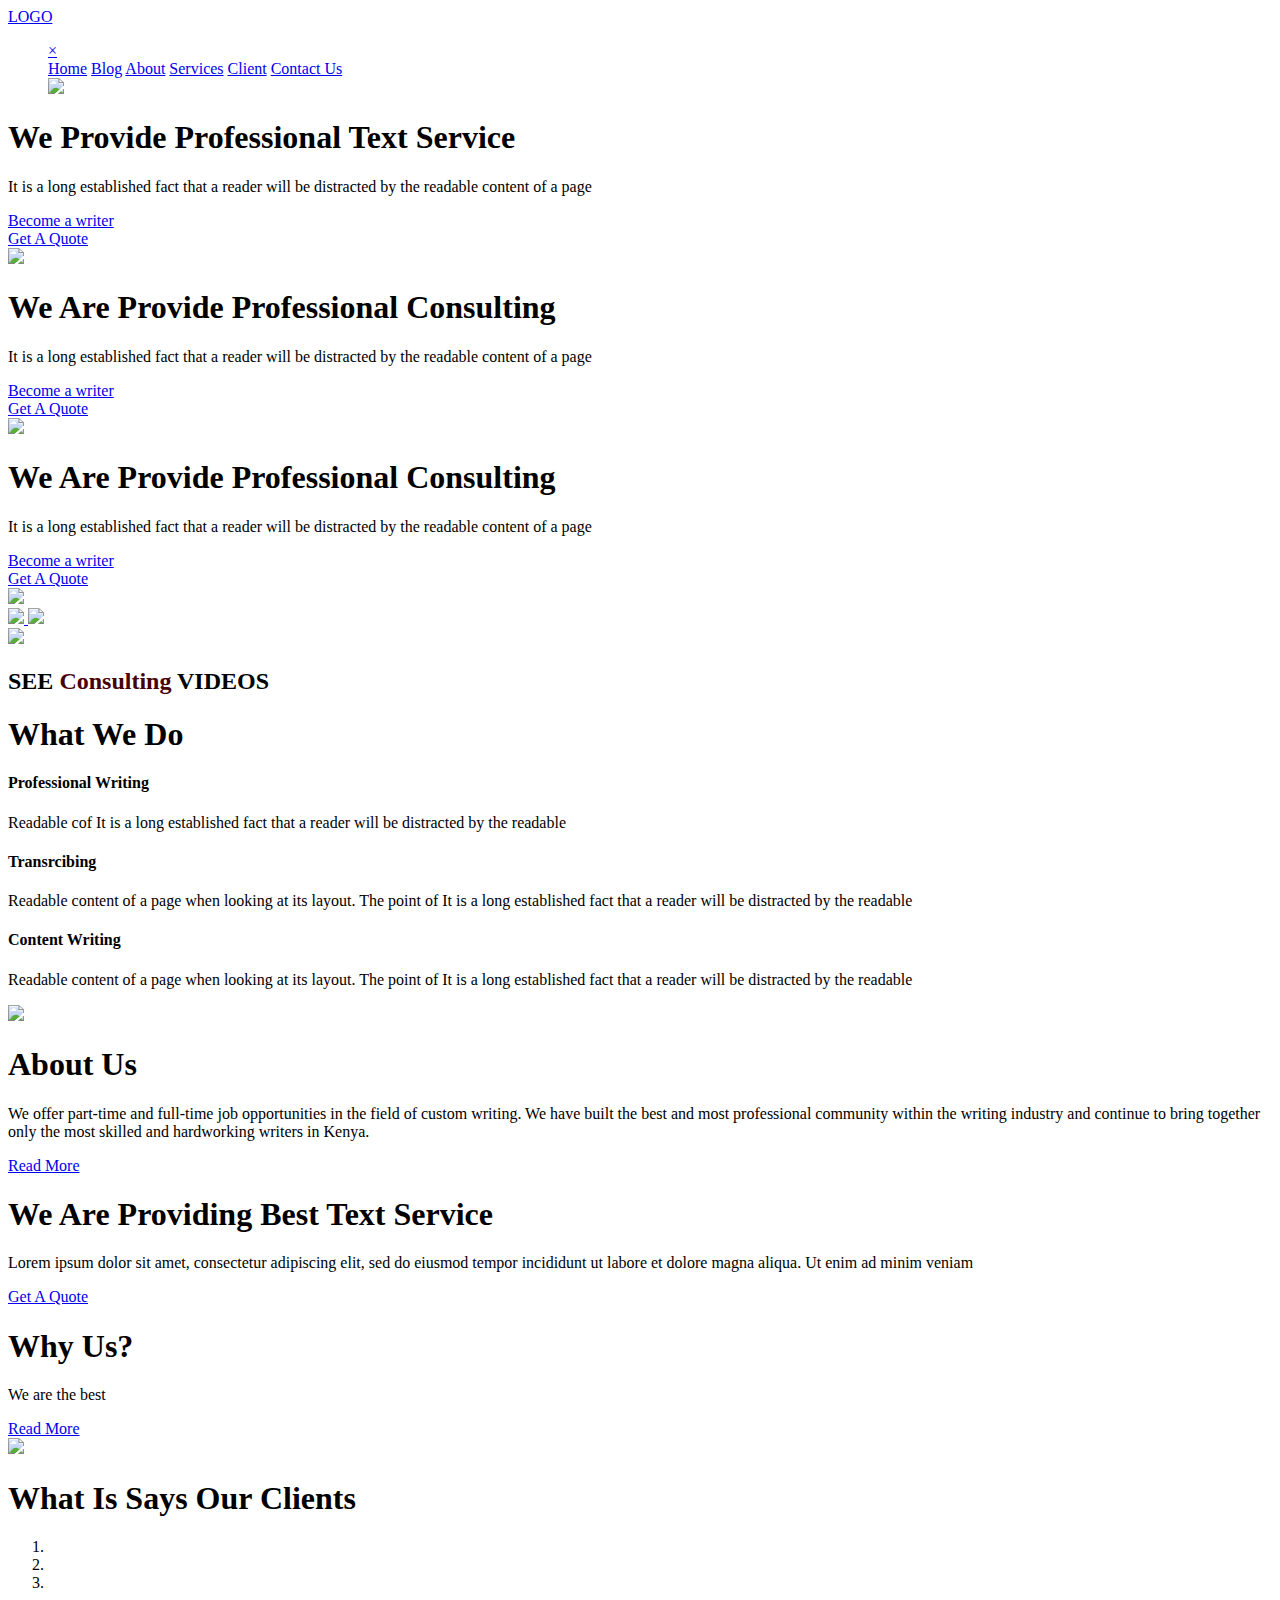
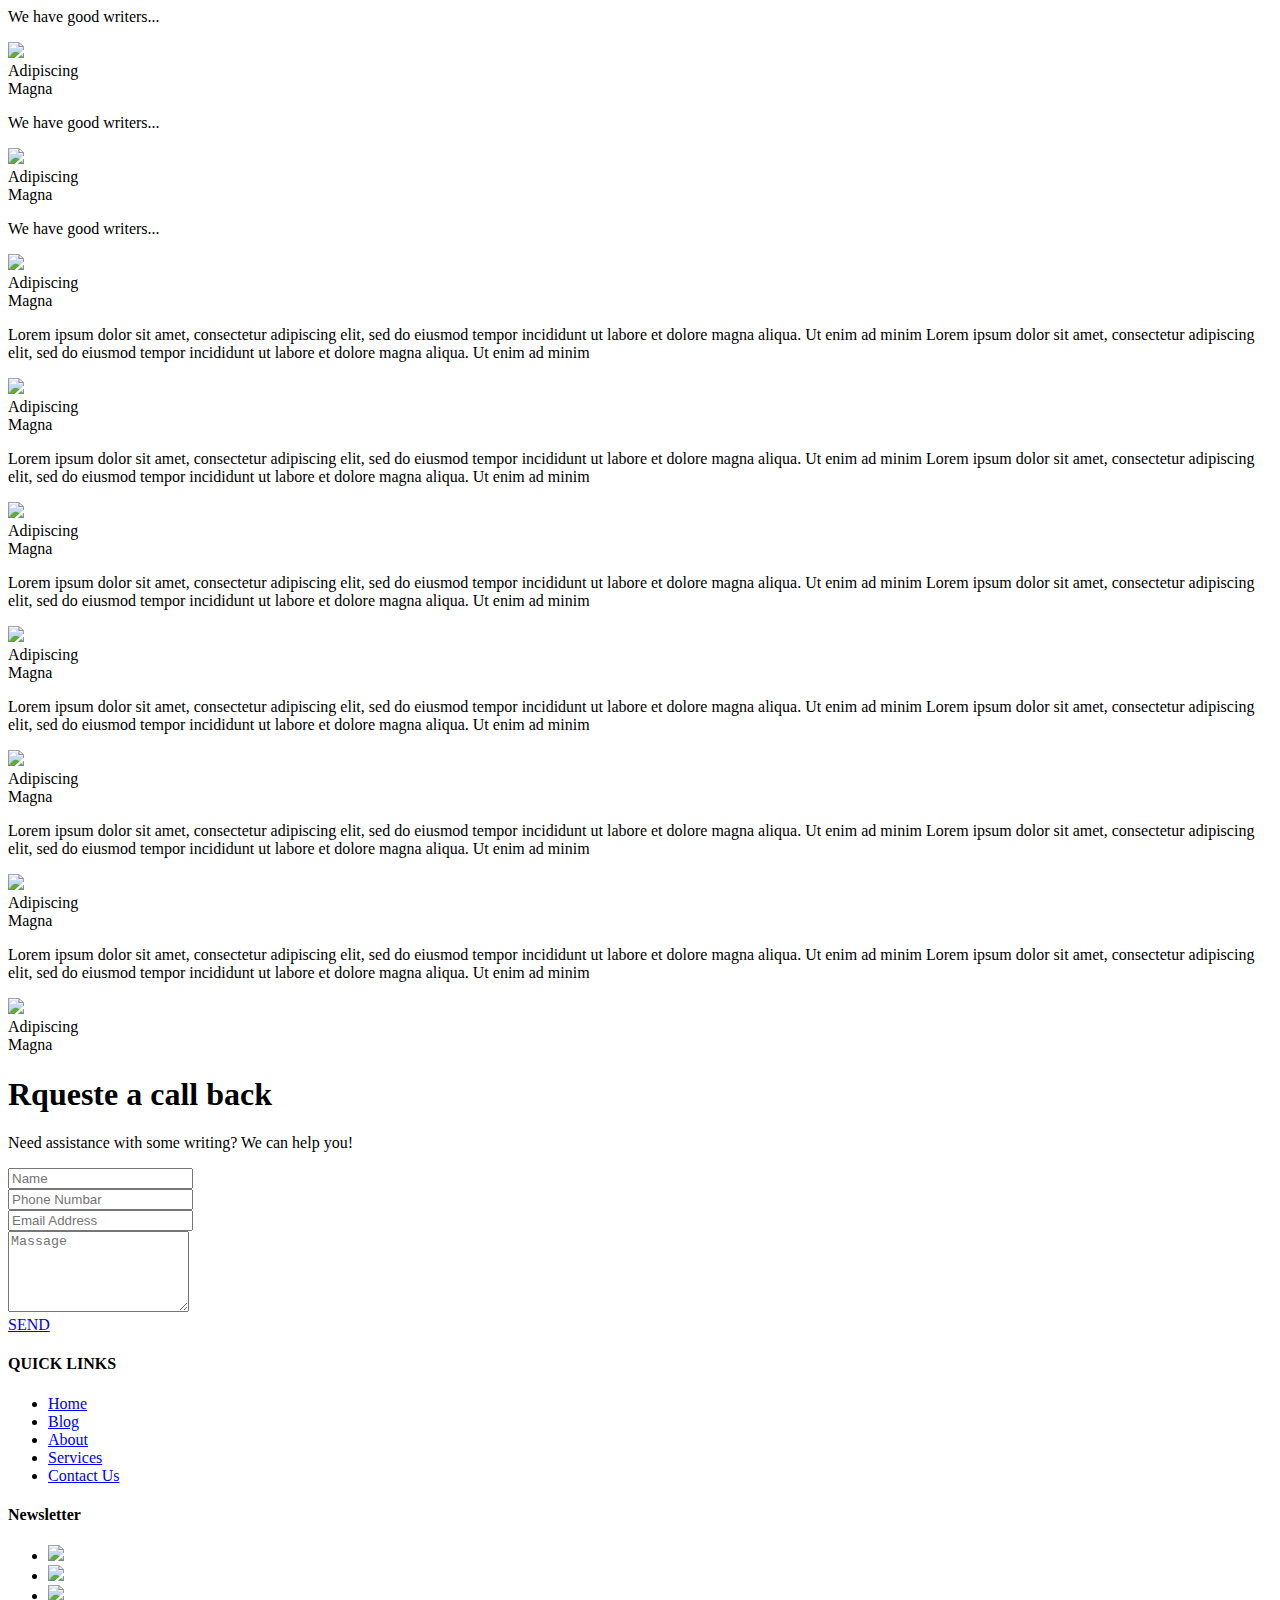
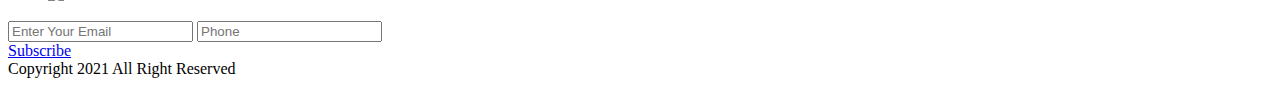
==== index.html @ c02e8523 "Update index.html" ====
<!DOCTYPE html>
<html lang="en">
   <head>
      <!-- basic -->
      <meta charset="utf-8">
      <meta http-equiv="X-UA-Compatible" content="IE=edge">
      <meta name="viewport" content="width=device-width, initial-scale=1">
      <!-- mobile metas -->
      <meta name="viewport" content="width=device-width, initial-scale=1">
      <meta name="viewport" content="initial-scale=1, maximum-scale=1">
      <!-- site metas -->
      <title>Writing</title>
      <meta name="keywords" content="Freelance writing work, freelance writer job, Freelance writing work, freelance writers job, job for writers, writing jobs, essay writers, freelance writer, freelance writers, freelance writing, freelance writing jobs, online writing jobs">
      <meta name="description" content="BEST AND LARGEST Freelance writing company - over hundred offers of WRITING JOBS daily. Join and earn up to $2/page! we provide: work for essay writers, freelance writers, freelance writing, freelance writing jobs, online writing jobs, Freelance writing work, freelance writers job, job for writers">
      <meta name="author" content="">
      <!-- bootstrap css -->
      <link rel="stylesheet" type="text/css" href="css/bootstrap.min.css">
      <!-- style css -->
      <link rel="stylesheet" type="text/css" href="css/style.css">
      <!-- Responsive-->
      <link rel="stylesheet" href="css/responsive.css">
      <!-- fevicon -->
      <link rel="icon" href="images/fevicon.png" type="image/gif" />
      <!-- Scrollbar Custom CSS -->
      <link rel="stylesheet" href="css/jquery.mCustomScrollbar.min.css">
      <!-- Tweaks for older IEs-->
      <link rel="stylesheet" href="https://netdna.bootstrapcdn.com/font-awesome/4.0.3/css/font-awesome.css">
      <!-- owl stylesheets --> 
      <link rel="stylesheet" href="css/owl.carousel.min.css">
      <link rel="stylesheet" href="css/owl.theme.default.min.css">
      <link rel="stylesheet" href="https://cdnjs.cloudflare.com/ajax/libs/fancybox/2.1.5/jquery.fancybox.min.css" media="screen">
   </head>
   <body>
      <!--header section start -->
      <div class="header_section">
         <div class="container-fluid">
            <div class="row">
               <div class="col-md-3">
                  <div class="logo"><a href="index.html">LOGO</a></div>
               </div>
               <div class="col-md-9">
                  <div class="menu_text">
                     <ul>
                        <div id="myNav" class="overlay">
                           <a href="javascript:void(0)" class="closebtn" onclick="closeNav()">&times;</a>
                           <div class="overlay-content">
                              <a href="index.html">Home</a>
                              <a href="blog.html">Blog</a>
                              <a href="about.html">About</a>
                              <a href="services.html">Services</a>
                              <a href="client.html">Client</a>
                              <a href="contact.html">Contact Us</a>
                           </div>
                        </div>
                        <span class="navbar-toggler-icon"></span>
                        <span onclick="openNav()"><img src="images/toogle-icon.png" class="toggle_menu"></span>
                  </div>
                  </li>
                  </ul>
               </div>
            </div>
         </div>
         <!-- banner section start -->
         <div class="banner_section">
            <div class="container-fluid padding_0">
               <div id="my_slider" class="carousel slide" data-ride="carousel">
                  <div class="carousel-inner">
                     <div class="carousel-item active">
                        <div class="row">
                           <div class="col-md-6">
                              <div class="padding_left_0">
                                 <h1 class="retailer_text">We Provide Professional Text Service</h1>
                                 <p class="search_text">It is a long established fact that a reader will be distracted by the readable content of a page </p>
                                 <div class="btn_main">
                                    <div class="more_bt"><a href="#">Become a writer</a></div>
                                    <div class="contact_bt"><a href="#">Get A Quote</a></div>
                                 </div>
                              </div>
                           </div>
                           <div class="col-md-6">
                              <div><img src="images/img-1.png" class="image_1"></div>
                           </div>
                        </div>
                     </div>
                     <div class="carousel-item">
                        <div class="row">
                           <div class="col-md-6">
                              <div class="padding_left_0">
                                 <h1 class="retailer_text">We Are Provide Professional Consulting</h1>
                                 <p class="search_text">It is a long established fact that a reader will be distracted by the readable content of a page </p>
                                 <div class="btn_main">
                                    <div class="more_bt"><a href="#">Become a writer </a></div>
                                    <div class="contact_bt"><a href="#">Get A Quote</a></div>
                                 </div>
                              </div>
                           </div>
                           <div class="col-md-6">
                              <div><img src="images/img-1.png" class="image_1"></div>
                           </div>
                        </div>
                     </div>
                     <div class="carousel-item">
                        <div class="row">
                           <div class="col-md-6">
                              <div class="padding_left_0">
                                 <h1 class="retailer_text">We Are Provide Professional Consulting</h1>
                                 <p class="search_text">It is a long established fact that a reader will be distracted by the readable content of a page </p>
                                 <div class="btn_main">
                                    <div class="more_bt"><a href="#">Become a writer </a></div>
                                    <div class="contact_bt"><a href="#">Get A Quote</a></div>
                                 </div>
                              </div>
                           </div>
                           <div class="col-md-6">
                              <div><img src="images/img-1.png" class="image_1"></div>
                           </div>
                        </div>
                     </div>
                  </div>
                  <a class="carousel-control-prev" href="#my_slider" role="button" data-slide="prev">
                  <i class="fa fa-left"><img src="images/left-arrow.png"></i>
                  </a>
                  <a class="carousel-control-next" href="#my_slider" role="button" data-slide="next">
                  <i class="fa fa-right"><img src="images/right-arrow.png"></i>
                  </a>
               </div>
            </div>
         </div>
         <!-- banner section end -->
      </div>
      <!-- header section end -->
      <div class="image_main">
         <div class="container-fluid">
            <div class="image_2">
               <div class="image_0">
                  <div><a href="#"><img src="images/play-icon.png" class="play_icon"></a></div>
               </div>
               <h2 class="see_text">SEE <span style="color: #470005;">Consulting</span> VIDEOS</h2>
            </div>
         </div>
      </div>
      <div class="advisor_section">
         <div class="container">
            <h1 class="what_text">What We Do</h1>
         </div>
      </div>
      <div class="advisor_section_2 layout_padding">
         <div class="container">
            <div class="box_section">
               <div class="row">
                  <div class="col-lg-4 col-sm-12">
                     <div class="box_main">
                        <div class="image_3"></div>
                        <h4 class="consultative_text">Professional Writing</h4>
                        <p class="readable_text">Readable cof It is a long established fact that a reader will be distracted by the readable</p>
                     </div>
                  </div>
                  <div class="col-lg-4 col-sm-12">
                     <div class="box_main active">
                        <div class="image_4 active"></div>
                        <h4 class="consultative_text active">Transrcibing</h4>
                        <p class="readable_text active">Readable content of a page when looking at its layout. The point of It is a long established fact that a reader will be distracted by the readable</p>
                     </div>
                  </div>
                  <div class="col-lg-4 col-sm-12">
                     <div class="box_main">
                        <div class="image_5"></div>
                        <h4 class="consultative_text">Content Writing</h4>
                        <p class="readable_text">Readable content of a page when looking at its layout. The point of It is a long established fact that a reader will be distracted by the readable</p>
                     </div>
                  </div>
               </div>
            </div>
         </div>
      </div>
      <!-- about section start -->
      <div class="about_section layout_padding">
         <div class="container">
            <div class="row">
               <div class="col-sm-6">
                  <div><img src="images/img-8.png" class="image_8"></div>
               </div>
               <div class="col-sm-6">
                  <h1 class="about_taital">About Us</h1>
                  <p class="lorem_text">We offer part-time and full-time job opportunities in the field of custom writing. We have built the best and most professional community within the writing industry and continue to bring together only the most skilled and hardworking writers in Kenya.</p>
                  <div class="more_bt"><a href="#">Read More </a></div>
               </div>
            </div>
         </div>
      </div>
      <!-- about section end -->
    
         <div class="portfolio_section_2 layout_padding">
            <div class="container">
               <h1 class="best_taital">We Are Providing
                  Best Text Service
               </h1>
               <p class="best_text">Lorem ipsum dolor sit amet, consectetur adipiscing elit, sed do eiusmod tempor incididunt ut labore et dolore magna aliqua. Ut enim ad minim veniam</p>
               <div class="get_bt"><a href="#">Get A Quote</a></div>
            </div>
         </div>
      </div>
      <!-- portfolio section end -->
      <!-- consulting section start -->
      <div class="consulting_section layout_padding">
         <div class="container">
            <h1 class="what_text">Why Us?</h1>
            <div class="consulting_section_2">
               <div class="row">
                  <div class="col-sm-6">
                     <p class="lorem_text_1">We are the best</p>
                     <div class="more_bt"><a href="#">Read More </a></div>
                  </div>
                  <div class="col-sm-6">
                     <div class="image_8"><img src="images/img-15.png"></div>
                  </div>
               </div>
            </div>
         </div>
      </div>
      <!-- consulting section end -->
      <!-- client section start -->
      <div class="client_section layout_padding">
         <div class="container">
            <h1 class="what_text">What Is Says Our Clients</h1>
            <div id="carouselExampleIndicators" class="carousel slide" data-ride="carousel">
               <ol class="carousel-indicators">
                  <li data-target="#carouselExampleIndicators" data-slide-to="0" class="active"></li>
                  <li data-target="#carouselExampleIndicators" data-slide-to="1"></li>
                  <li data-target="#carouselExampleIndicators" data-slide-to="2"></li>
               </ol>
               <div class="carousel-inner">
                  <div class="carousel-item active">
                     <div class="client_section_2 layout_padding">
                        <div class="row">
                           <div class="col-lg-4 col-sm-12">
                              <p class="ipsum_text">We have good writers...</p> 
                              <div class="image_16"><img src="images/img-16.png"></div>
                              <div class="adipiscing_text">Adipiscing<br>Magna</div>
                           </div>
                           <div class="col-lg-4 col-sm-12">
                              <p class="ipsum_text">We have good writers... </p>
                              <div class="image_16"><img src="images/img-17.png"></div>
                              <div class="adipiscing_text">Adipiscing<br>Magna</div>
                           </div>
                           <div class="col-lg-4 col-sm-12">
                              <p class="ipsum_text"> We have good writers...</p>
                              <div class="image_16"><img src="images/img-18.png"></div>
                              <div class="adipiscing_text">Adipiscing<br>Magna</div>
                           </div>
                        </div>
                     </div>
                  </div>
                  <div class="carousel-item">
                     <div class="client_section_2 layout_padding">
                        <div class="row">
                           <div class="col-lg-4 col-sm-12">
                              <p class="ipsum_text">Lorem ipsum dolor sit amet, consectetur adipiscing elit, sed do eiusmod tempor incididunt ut labore et dolore magna aliqua. Ut enim ad minim Lorem ipsum dolor sit amet, consectetur adipiscing elit, sed do eiusmod tempor incididunt ut labore et dolore magna aliqua. Ut enim ad minim </p>
                              <div class="image_16"><img src="images/img-16.png"></div>
                              <div class="adipiscing_text">Adipiscing<br>Magna</div>
                           </div>
                           <div class="col-lg-4 col-sm-12">
                              <p class="ipsum_text">Lorem ipsum dolor sit amet, consectetur adipiscing elit, sed do eiusmod tempor incididunt ut labore et dolore magna aliqua. Ut enim ad minim Lorem ipsum dolor sit amet, consectetur adipiscing elit, sed do eiusmod tempor incididunt ut labore et dolore magna aliqua. Ut enim ad minim </p>
                              <div class="image_16"><img src="images/img-17.png"></div>
                              <div class="adipiscing_text">Adipiscing<br>Magna</div>
                           </div>
                           <div class="col-lg-4 col-sm-12">
                              <p class="ipsum_text">Lorem ipsum dolor sit amet, consectetur adipiscing elit, sed do eiusmod tempor incididunt ut labore et dolore magna aliqua. Ut enim ad minim Lorem ipsum dolor sit amet, consectetur adipiscing elit, sed do eiusmod tempor incididunt ut labore et dolore magna aliqua. Ut enim ad minim </p>
                              <div class="image_16"><img src="images/img-18.png"></div>
                              <div class="adipiscing_text">Adipiscing<br>Magna</div>
                           </div>
                        </div>
                     </div>
                  </div>
                  <div class="carousel-item">
                     <div class="client_section_2 layout_padding">
                        <div class="row">
                           <div class="col-lg-4 col-sm-12">
                              <p class="ipsum_text">Lorem ipsum dolor sit amet, consectetur adipiscing elit, sed do eiusmod tempor incididunt ut labore et dolore magna aliqua. Ut enim ad minim Lorem ipsum dolor sit amet, consectetur adipiscing elit, sed do eiusmod tempor incididunt ut labore et dolore magna aliqua. Ut enim ad minim </p>
                              <div class="image_16"><img src="images/img-16.png"></div>
                              <div class="adipiscing_text">Adipiscing<br>Magna</div>
                           </div>
                           <div class="col-lg-4 col-sm-12">
                              <p class="ipsum_text">Lorem ipsum dolor sit amet, consectetur adipiscing elit, sed do eiusmod tempor incididunt ut labore et dolore magna aliqua. Ut enim ad minim Lorem ipsum dolor sit amet, consectetur adipiscing elit, sed do eiusmod tempor incididunt ut labore et dolore magna aliqua. Ut enim ad minim </p>
                              <div class="image_16"><img src="images/img-17.png"></div>
                              <div class="adipiscing_text">Adipiscing<br>Magna</div>
                           </div>
                           <div class="col-lg-4 col-sm-12">
                              <p class="ipsum_text">Lorem ipsum dolor sit amet, consectetur adipiscing elit, sed do eiusmod tempor incididunt ut labore et dolore magna aliqua. Ut enim ad minim Lorem ipsum dolor sit amet, consectetur adipiscing elit, sed do eiusmod tempor incididunt ut labore et dolore magna aliqua. Ut enim ad minim </p>
                              <div class="image_16"><img src="images/img-18.png"></div>
                              <div class="adipiscing_text">Adipiscing<br>Magna</div>
                           </div>
                        </div>
                     </div>
                  </div>
               </div>
            </div>
         </div>
      </div>
      <!-- client section end -->
      <!-- contact section start -->
      <div class="Contact_section layout_padding">
         <div class="container">
            <h1 class="categories_text">Rqueste a call back</h1>
            <p class="dummy_text">Need assistance with some writing? We can help you!</p>
            <div class="email_box">
               <div class="input_main">
                  <div class="container">
                     <form action="/action_page.php">
                        <div class="form-group">
                           <input type="text" class="email-bt" placeholder="Name" name="Name">
                        </div>
                        <div class="form-group">
                           <input type="text" class="email-bt" placeholder="Phone Numbar" name="Phone Numbar">
                        </div>
                        <div class="form-group">
                           <input type="text" class="email-bt" placeholder="Email Address" name="Email Address">
                        </div>
                        <div class="form-group">
                           <textarea class="massage-bt" placeholder="Massage" rows="5" id="comment" name="Massage"></textarea>
                        </div>
                     </form>
                  </div>
                  <div class="send_bt"><a href="#">SEND</a></div>
               </div>
            </div>
         </div>
      </div>
      <!-- contact section end -->
      <!-- footer section start -->
      <div class="footer_section layout_padding">
         <div class="container">
            <div class="row">
              
               <div class="col-lg-3 col-sm-6">
                  <h4 class="address_text">QUICK LINKS</h4>
                  <div class="footer_menu_main">
                     <div class="footer_menu">
                        <ul>
                           <li><a href="index.html">Home</a></li>
                           <li><a href="blog.html">Blog</a></li>
                           <li><a href="about.html">About</a></li>
                           <li><a href="services.html">Services</a></li>
                           <li><a href="contact.html">Contact Us</a></li>
                        </ul>
                     </div>
                  </div>
               </div>
               <div class="col-lg-6 col-sm-12">
                  <div class="newsletter_section">
                     <div class="newsletter_left">
                        <h4 class="address_text">Newsletter</h4>
                     </div>
                     <div class="newsletter_right">
                        <div class="social_icon">
                           <ul>
                              <li><a href="#"><img src="images/fb-icon.png"></a></li>
                              <li><a href="#"><img src="images/twitter-icon.png"></a></li>
                              <li><a href="#"><img src="images/instagram-icon.png"></a></li>
                           </ul>
                        </div>
                     </div>
                  </div>
                  <input type="text" class="mail_bt" placeholder="Enter Your Email" name="Enter Your Email">
                  <input type="text" class="mail_bt" placeholder="Phone" name="Phone">
                  <div class="subscribe_bt"><a href="#">Subscribe</a></div>
               </div>
            </div>
         </div>
      </div>
      <!-- footer section end -->
      <!-- copyright section start -->
      <div class="copyright_section">
         <div class="copyright_text">Copyright 2021 All Right Reserved</a></div>
      </div>
      <!-- copyright section end -->
      <!-- Javascript files-->
      <script src="js/jquery.min.js"></script>
      <script src="js/popper.min.js"></script>
      <script src="js/bootstrap.bundle.min.js"></script>
      <script src="js/jquery-3.0.0.min.js"></script>
      <script src="js/plugin.js"></script>
      <!-- sidebar -->
      <script src="js/jquery.mCustomScrollbar.concat.min.js"></script>
      <script src="js/custom.js"></script>
      <!-- javascript --> 
      <script src="js/owl.carousel.js"></script>
      <script src="https:cdnjs.cloudflare.com/ajax/libs/fancybox/2.1.5/jquery.fancybox.min.js"></script>
      <script>
         $(document).ready(function(){
         $(".fancybox").fancybox({
         openEffect: "none",
         closeEffect: "none"
         });
              
         $(".zoom").hover(function(){
              
         $(this).addClass('transition');
         }, function(){
              
         $(this).removeClass('transition');
         });
         });
      </script> 
      <script>
         function openNav() {
         document.getElementById("myNav").style.width = "100%";
         }
         function closeNav() {
         document.getElementById("myNav").style.width = "0%";
         }
      </script>  
   </body>
</html>
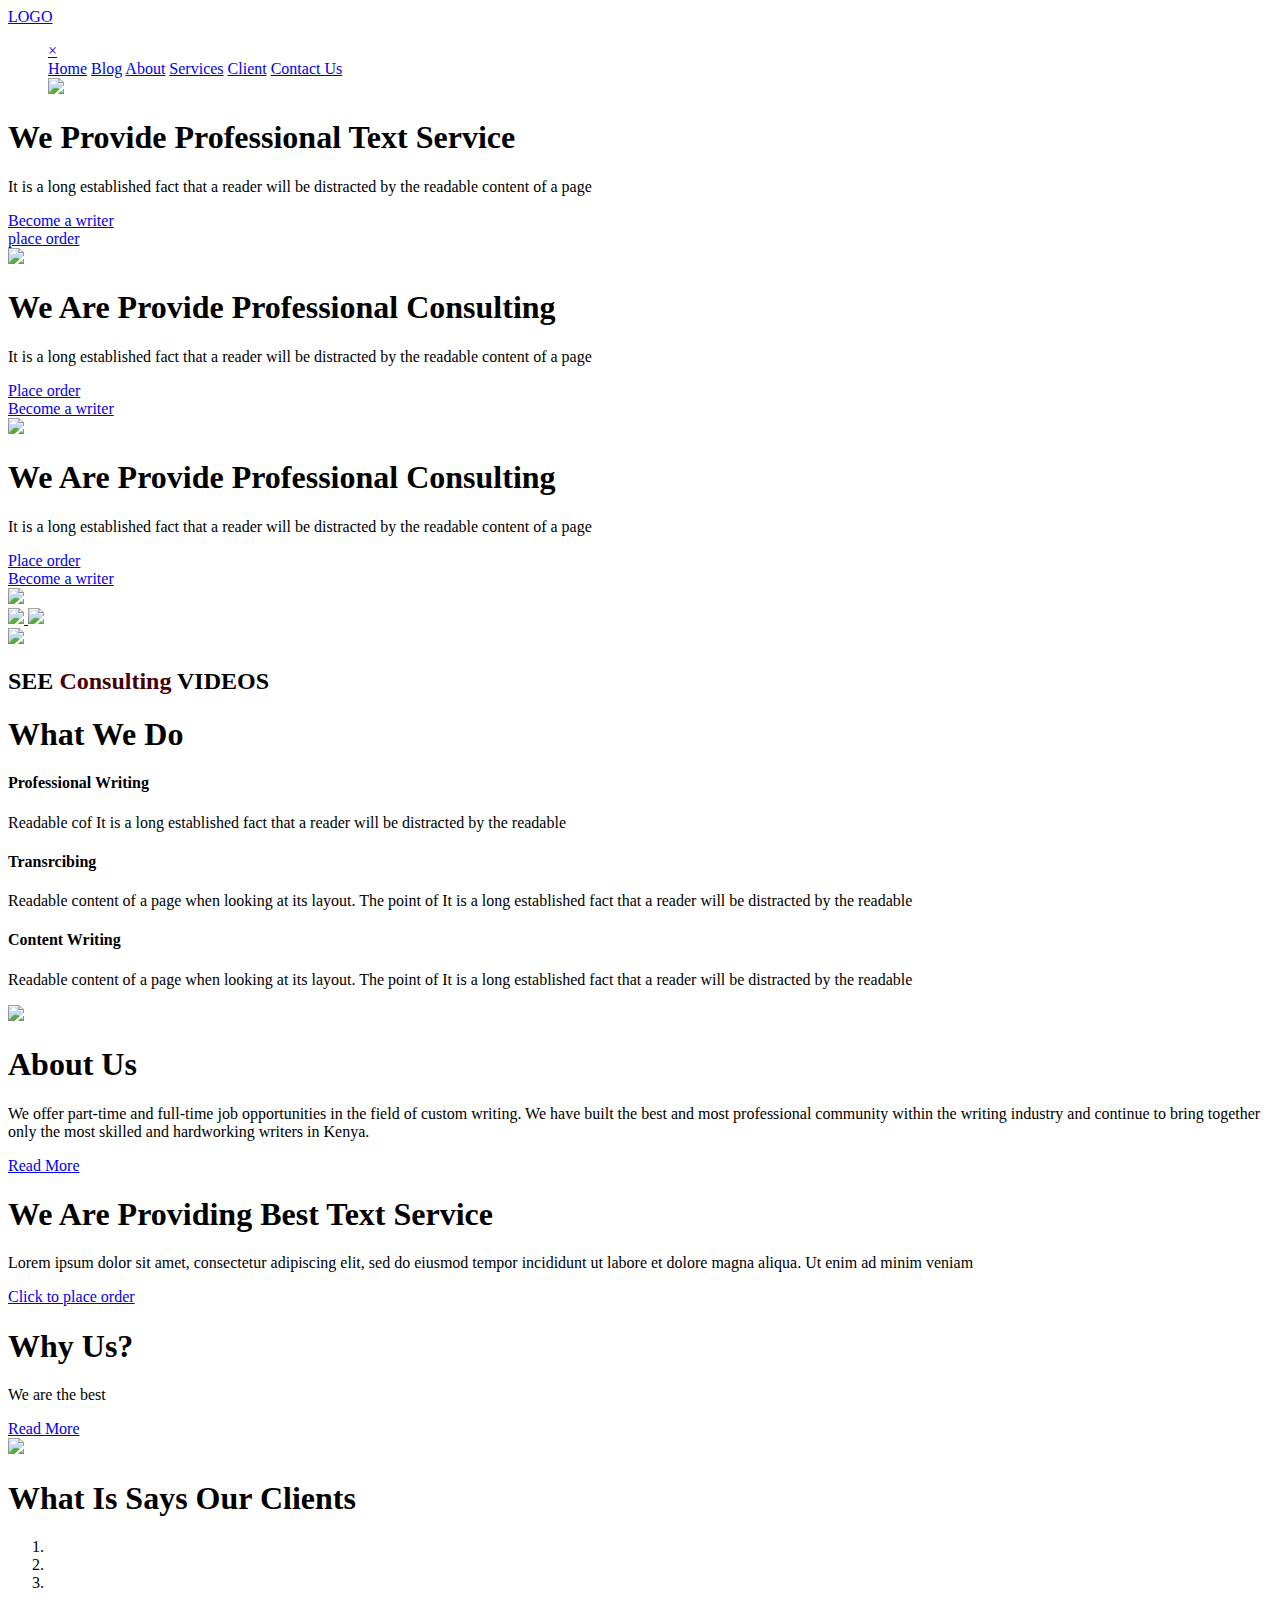
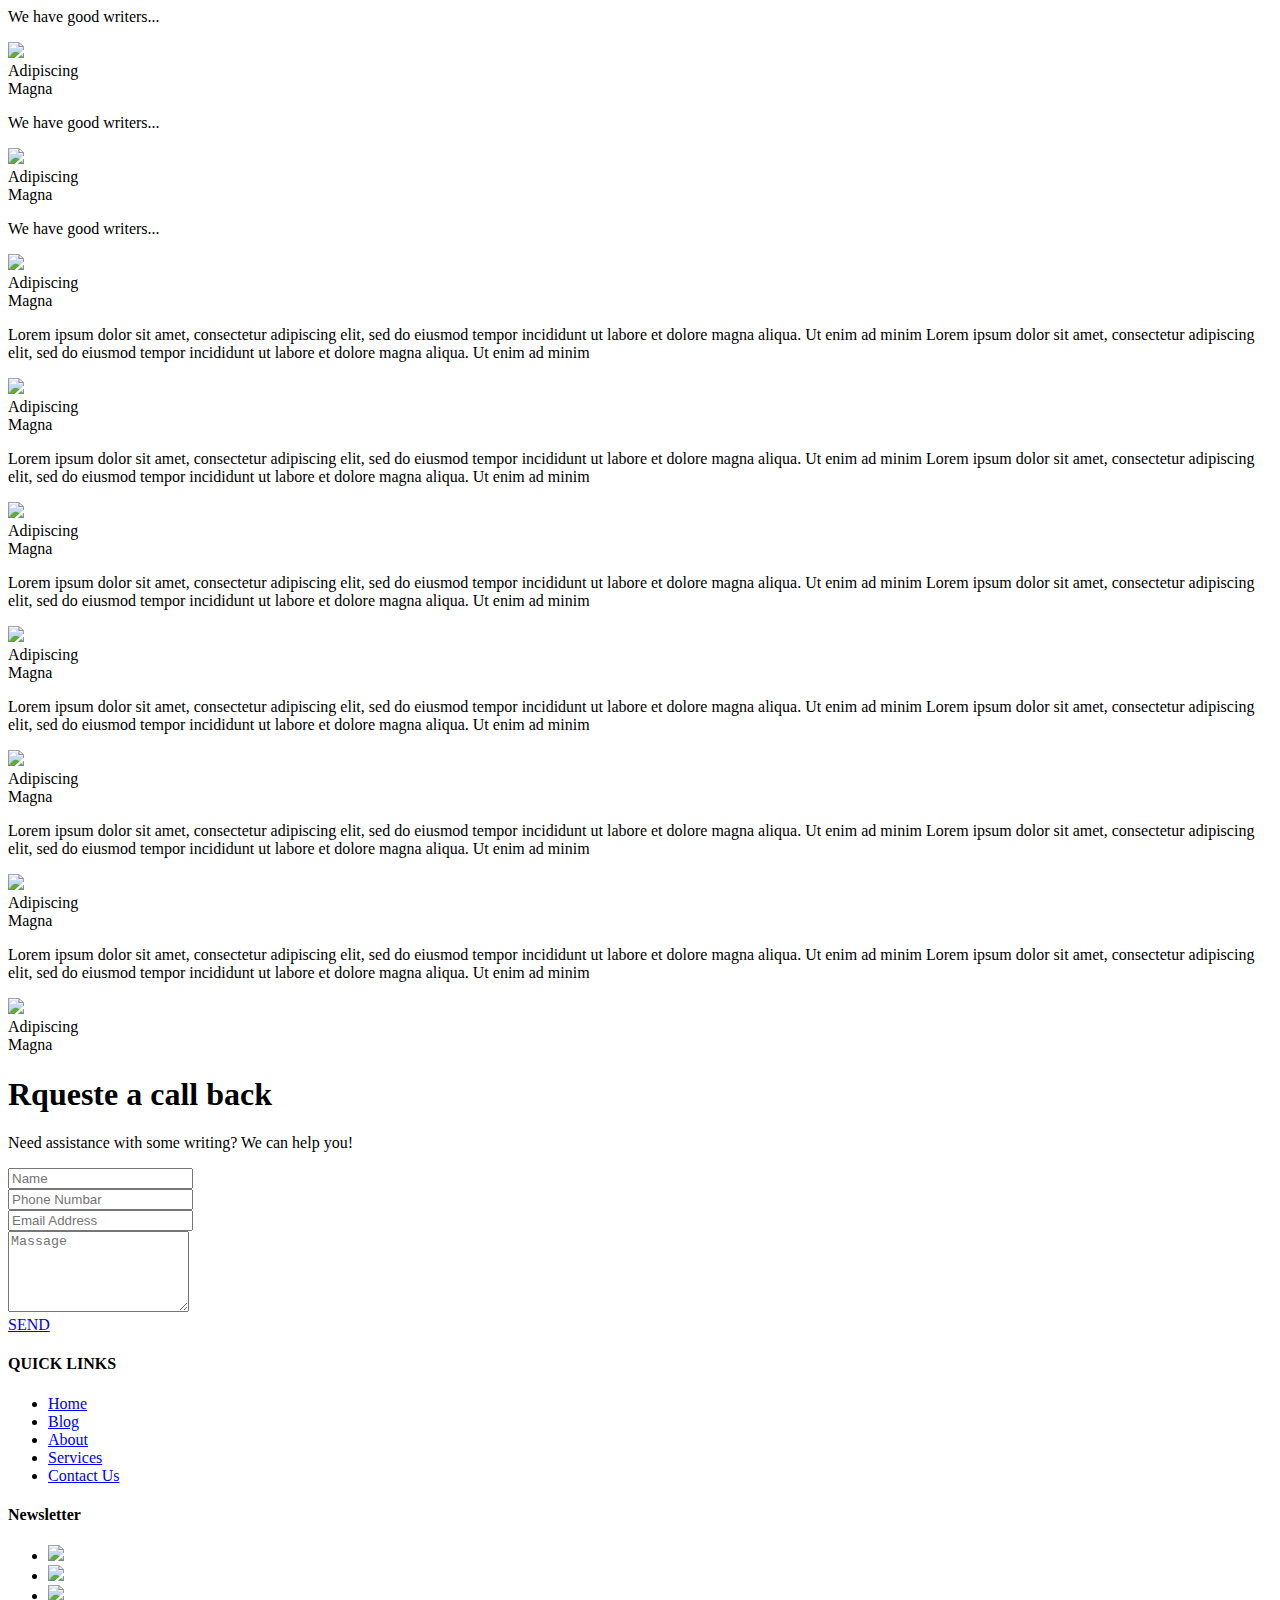
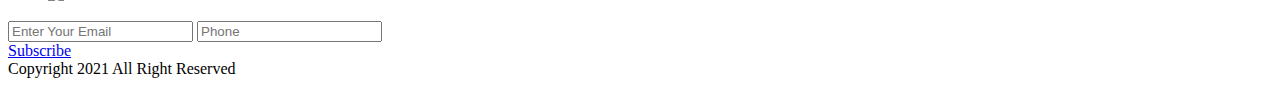
==== commit 71633731: "add" ====
--- a/index.html
+++ b/index.html
@@ -72,8 +72,8 @@
                                  <h1 class="retailer_text">We Provide Professional Text Service</h1>
                                  <p class="search_text">It is a long established fact that a reader will be distracted by the readable content of a page </p>
                                  <div class="btn_main">
-                                    <div class="more_bt"><a href="#">Become a writer</a></div>
-                                    <div class="contact_bt"><a href="#">Get A Quote</a></div>
+                                    <div class="more_bt"><a href="test.html">Become a writer</a></div>
+                                    <div class="contact_bt"><a href="#">place order</a></div>
                                  </div>
                               </div>
                            </div>
@@ -89,8 +89,8 @@
                                  <h1 class="retailer_text">We Are Provide Professional Consulting</h1>
                                  <p class="search_text">It is a long established fact that a reader will be distracted by the readable content of a page </p>
                                  <div class="btn_main">
-                                    <div class="more_bt"><a href="#">Become a writer </a></div>
-                                    <div class="contact_bt"><a href="#">Get A Quote</a></div>
+                                    <div class="more_bt"><a href="#">Place order </a></div>
+                                    <div class="contact_bt"><a href="#">Become a writer</a></div>
                                  </div>
                               </div>
                            </div>
@@ -106,8 +106,8 @@
                                  <h1 class="retailer_text">We Are Provide Professional Consulting</h1>
                                  <p class="search_text">It is a long established fact that a reader will be distracted by the readable content of a page </p>
                                  <div class="btn_main">
-                                    <div class="more_bt"><a href="#">Become a writer </a></div>
-                                    <div class="contact_bt"><a href="#">Get A Quote</a></div>
+                                    <div class="more_bt"><a href="#">Place order </a></div>
+                                    <div class="contact_bt"><a href="#">Become a writer</a></div>
                                  </div>
                               </div>
                            </div>
@@ -196,7 +196,7 @@
                   Best Text Service
                </h1>
                <p class="best_text">Lorem ipsum dolor sit amet, consectetur adipiscing elit, sed do eiusmod tempor incididunt ut labore et dolore magna aliqua. Ut enim ad minim veniam</p>
-               <div class="get_bt"><a href="#">Get A Quote</a></div>
+               <div class="get_bt"><a href="#">Click to place order</a></div>
             </div>
          </div>
       </div>
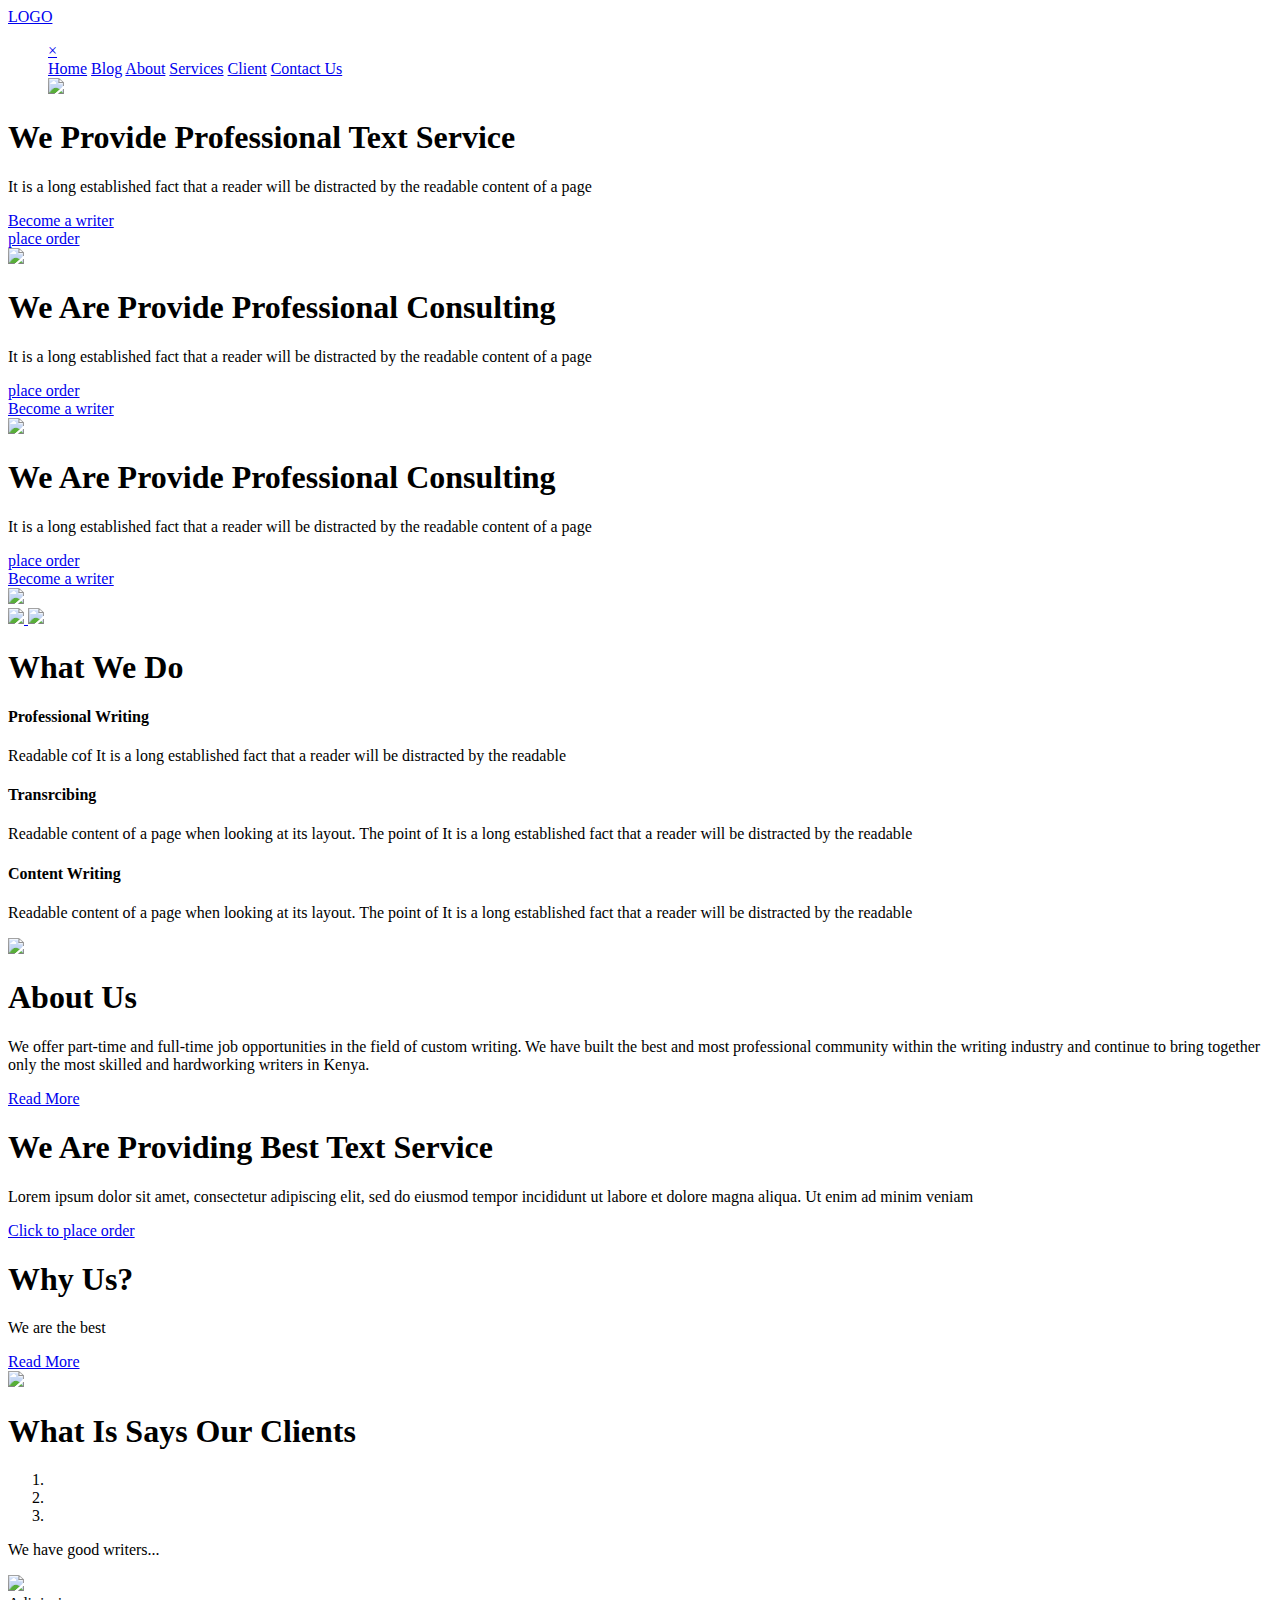
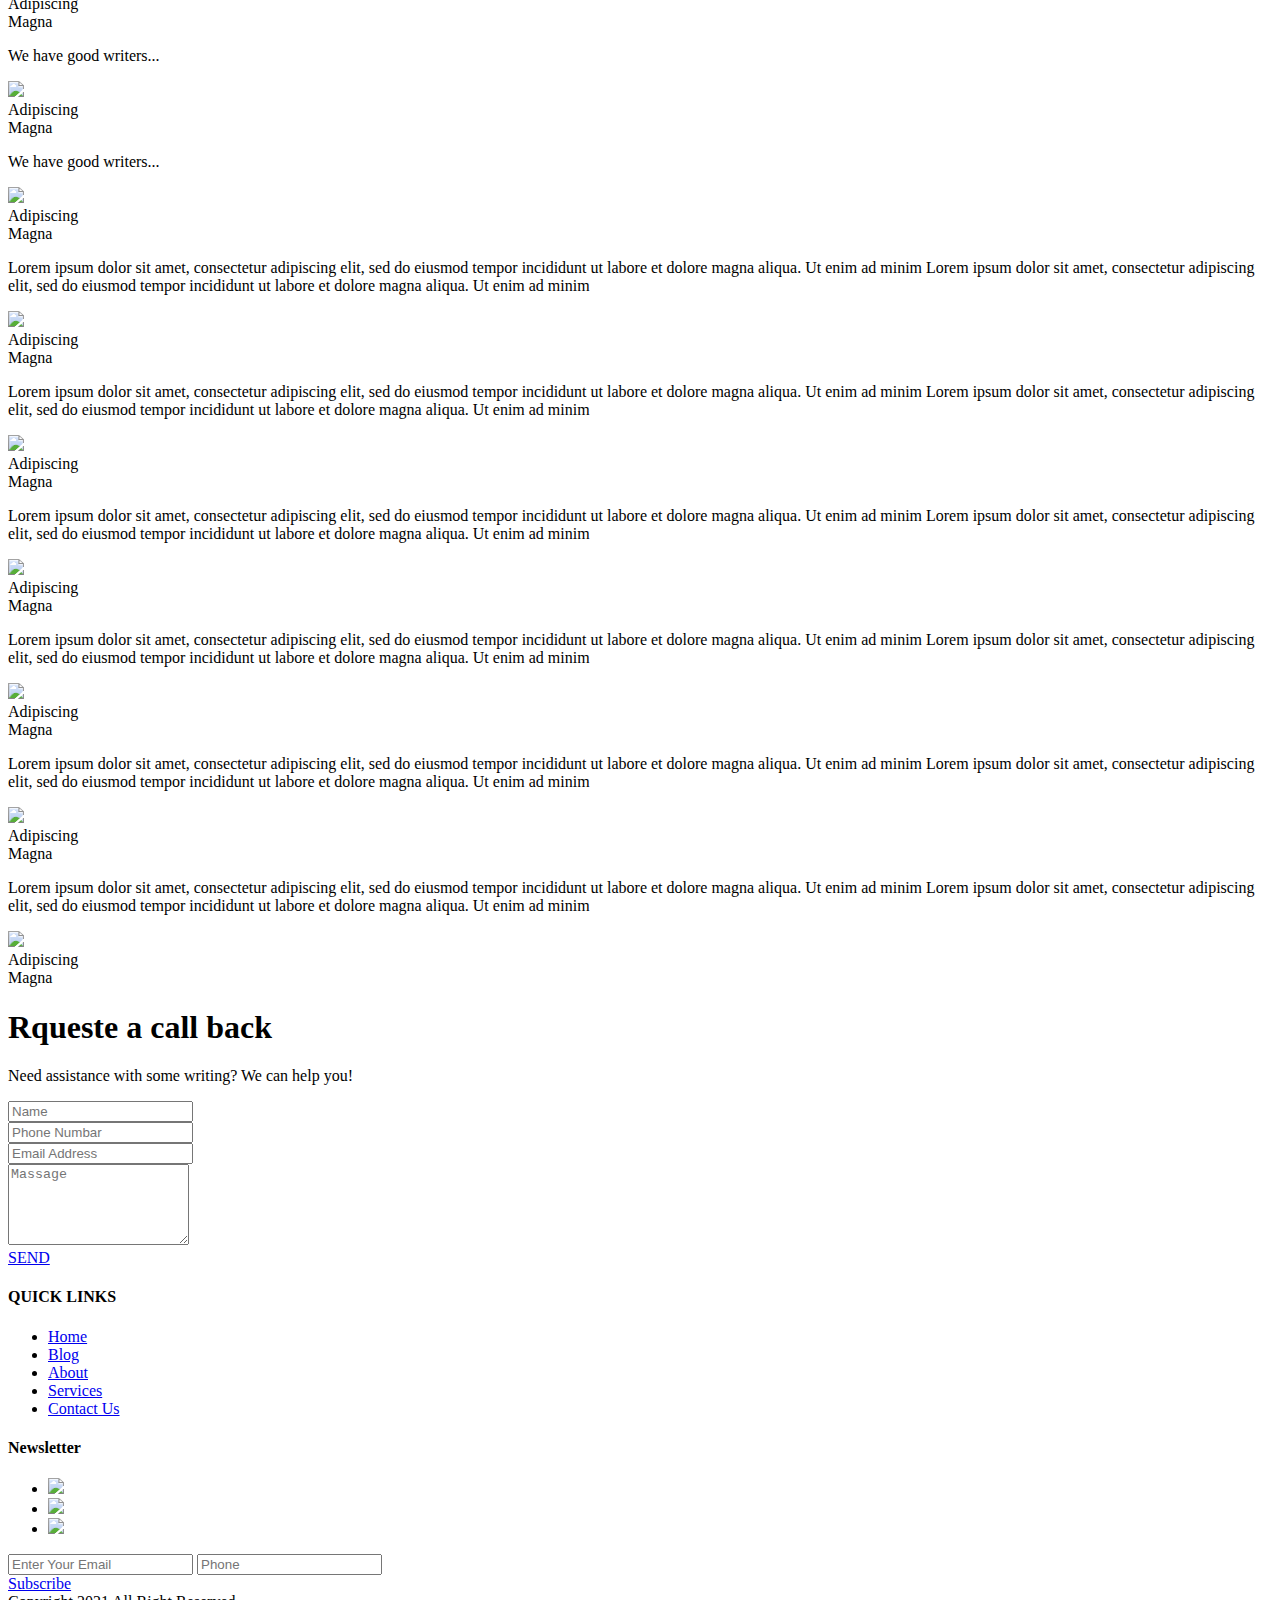
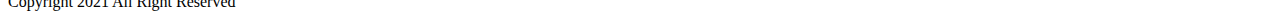
==== commit 7e09878f: "add" ====
--- a/index.html
+++ b/index.html
@@ -89,7 +89,7 @@
                                  <h1 class="retailer_text">We Are Provide Professional Consulting</h1>
                                  <p class="search_text">It is a long established fact that a reader will be distracted by the readable content of a page </p>
                                  <div class="btn_main">
-                                    <div class="more_bt"><a href="#">Place order </a></div>
+                                    <div class="more_bt"><a href="#"> place order </a></div>
                                     <div class="contact_bt"><a href="#">Become a writer</a></div>
                                  </div>
                               </div>
@@ -106,7 +106,7 @@
                                  <h1 class="retailer_text">We Are Provide Professional Consulting</h1>
                                  <p class="search_text">It is a long established fact that a reader will be distracted by the readable content of a page </p>
                                  <div class="btn_main">
-                                    <div class="more_bt"><a href="#">Place order </a></div>
+                                    <div class="more_bt"><a href="#"> place order </a></div>
                                     <div class="contact_bt"><a href="#">Become a writer</a></div>
                                  </div>
                               </div>
@@ -132,11 +132,7 @@
       <div class="image_main">
          <div class="container-fluid">
             <div class="image_2">
-               <div class="image_0">
-                  <div><a href="#"><img src="images/play-icon.png" class="play_icon"></a></div>
-               </div>
-               <h2 class="see_text">SEE <span style="color: #470005;">Consulting</span> VIDEOS</h2>
-            </div>
+              
          </div>
       </div>
       <div class="advisor_section">
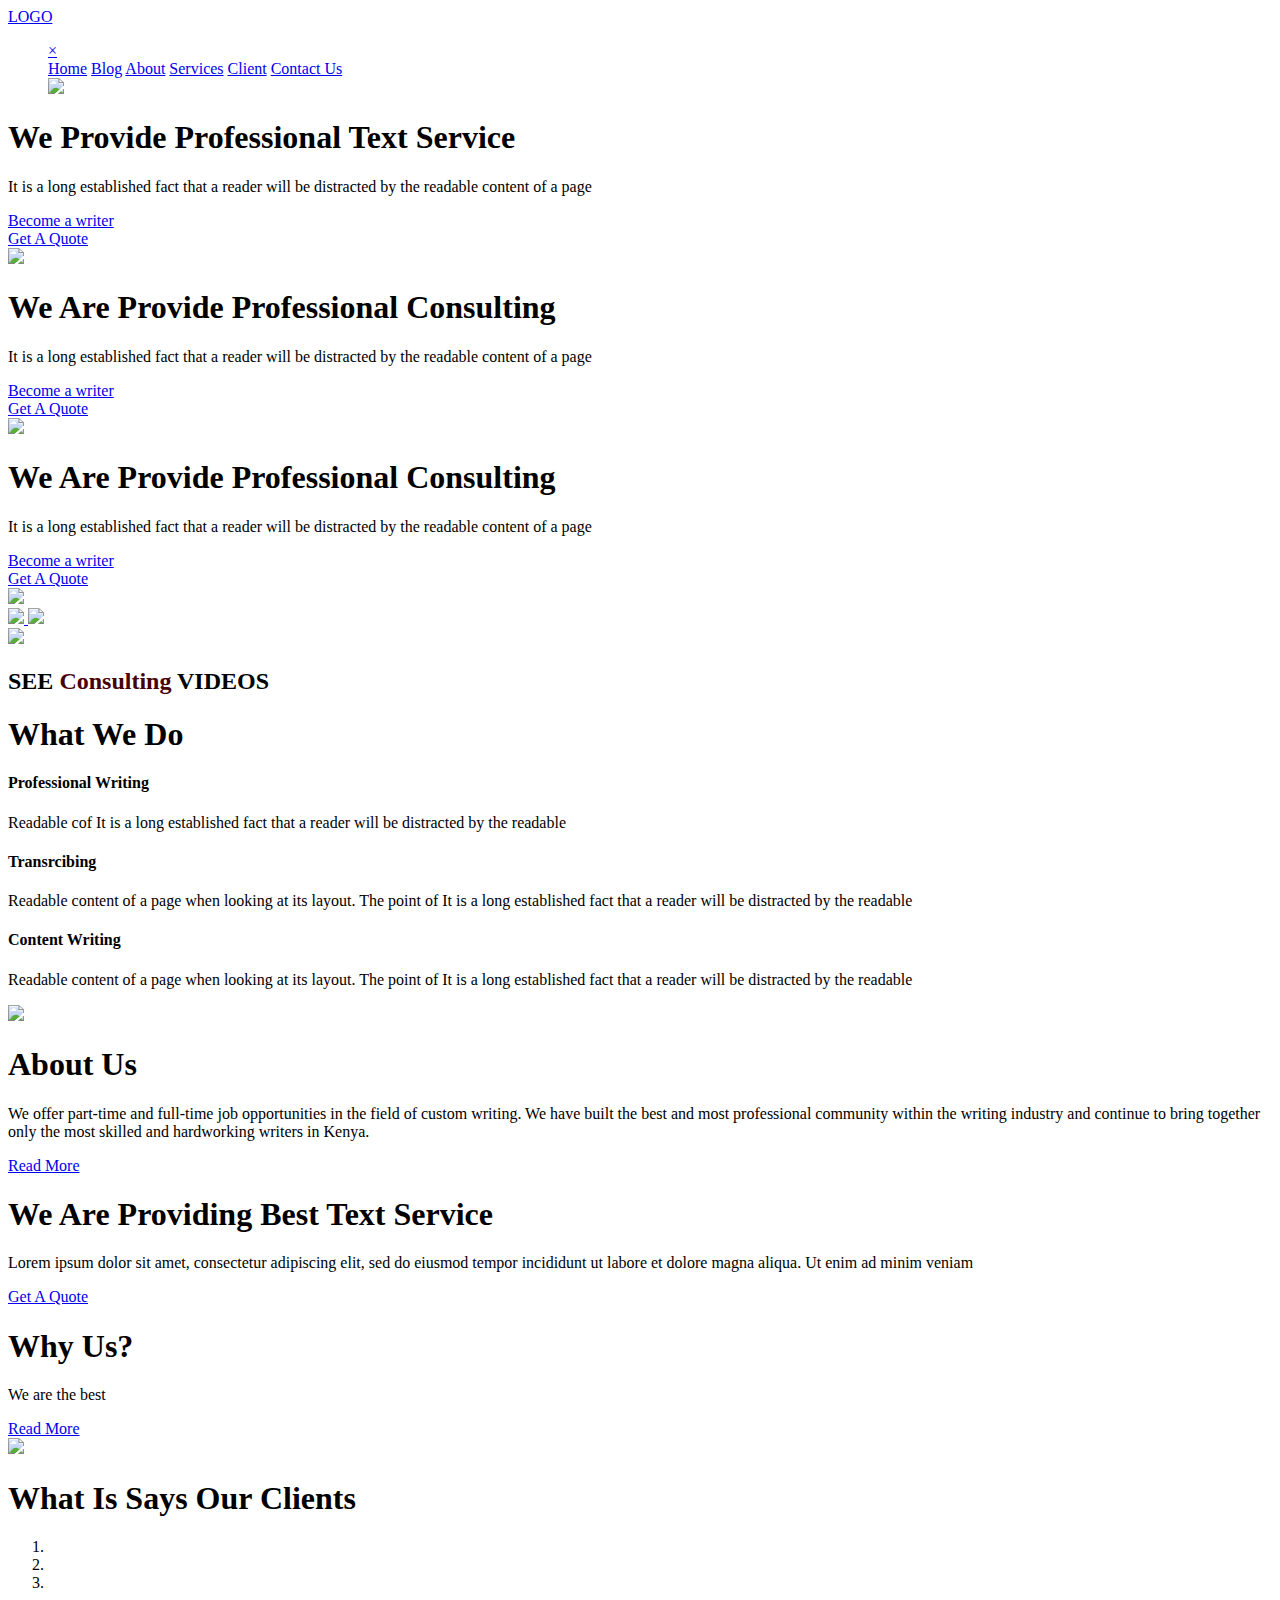
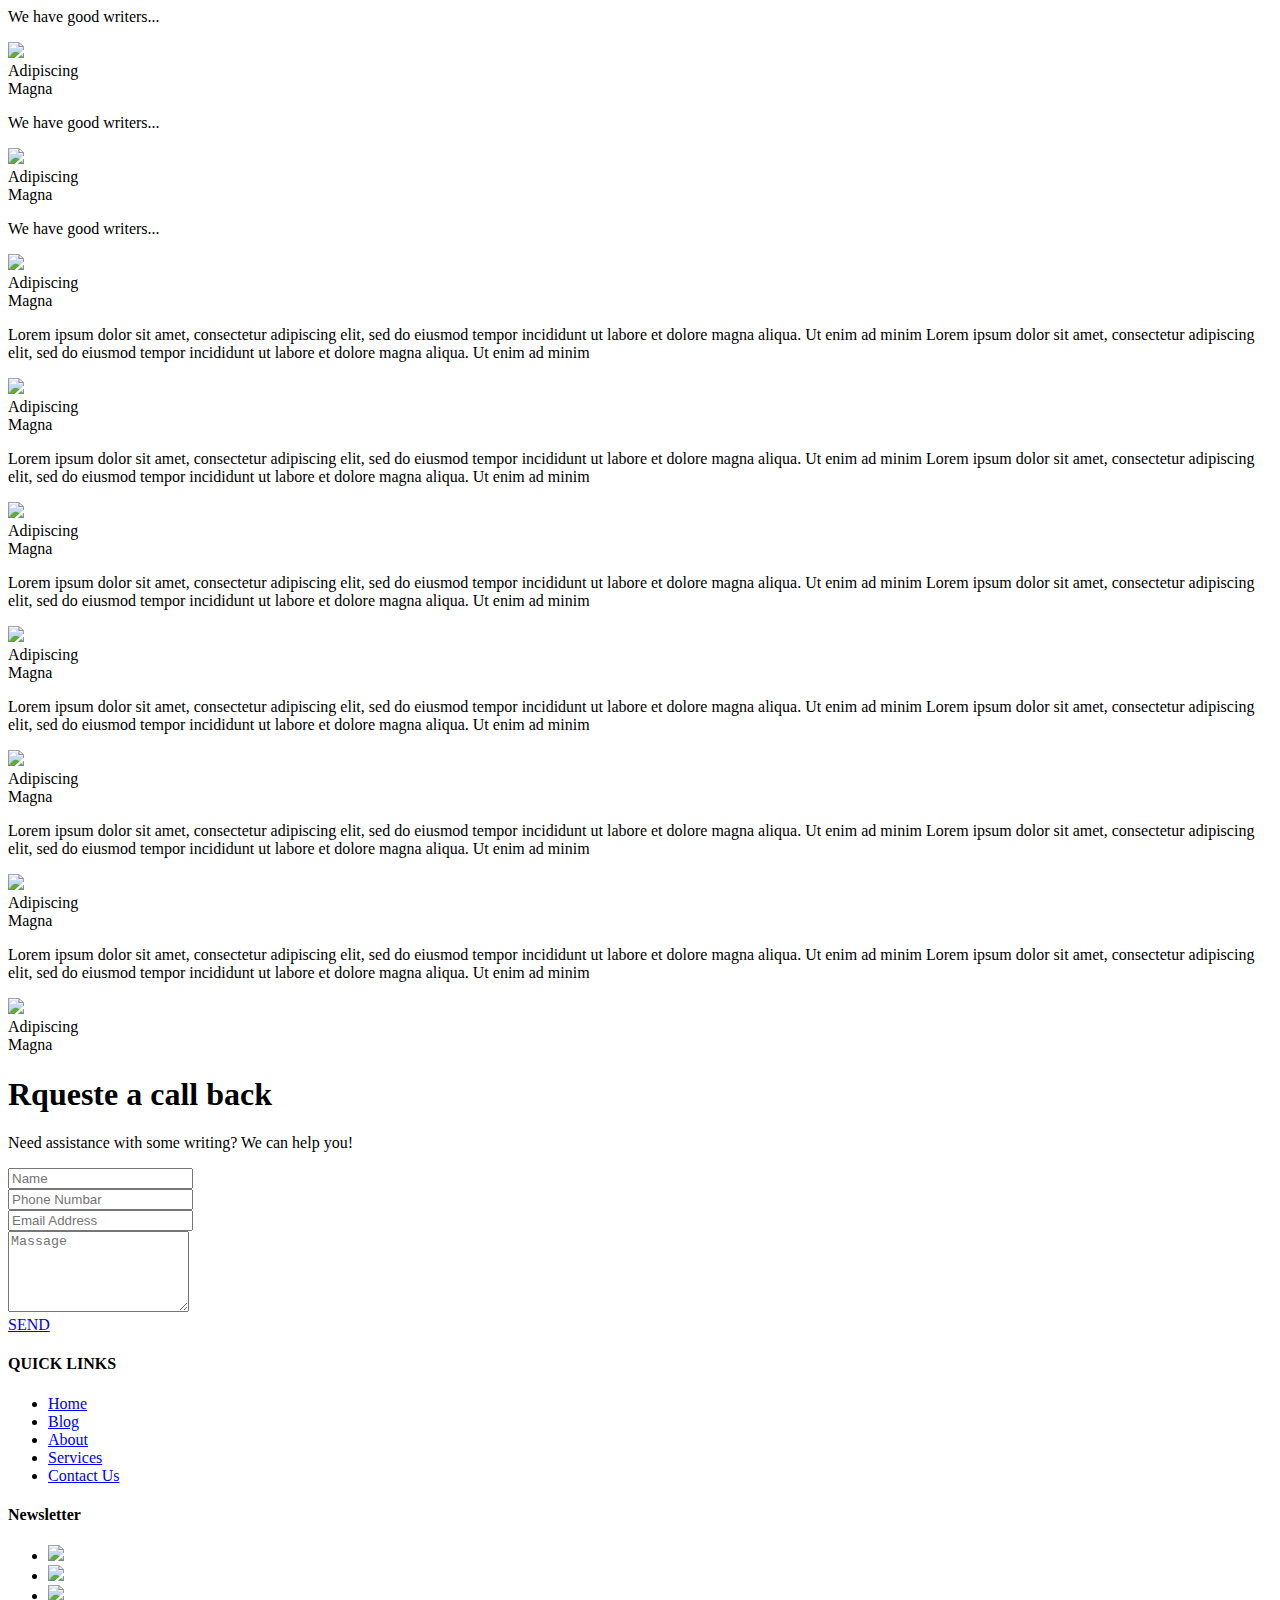
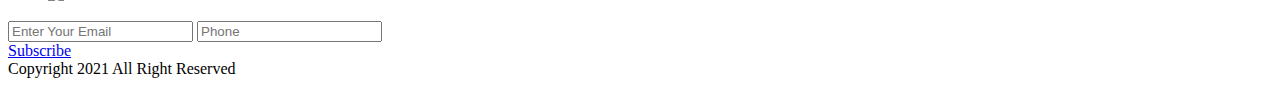
==== commit 3a752280: "Update index.html" ====
--- a/index.html
+++ b/index.html
@@ -73,7 +73,7 @@
                                  <p class="search_text">It is a long established fact that a reader will be distracted by the readable content of a page </p>
                                  <div class="btn_main">
                                     <div class="more_bt"><a href="test.html">Become a writer</a></div>
-                                    <div class="contact_bt"><a href="#">place order</a></div>
+                                    <div class="contact_bt"><a href="#">Get A Quote</a></div>
                                  </div>
                               </div>
                            </div>
@@ -89,8 +89,8 @@
                                  <h1 class="retailer_text">We Are Provide Professional Consulting</h1>
                                  <p class="search_text">It is a long established fact that a reader will be distracted by the readable content of a page </p>
                                  <div class="btn_main">
-                                    <div class="more_bt"><a href="#"> place order </a></div>
-                                    <div class="contact_bt"><a href="#">Become a writer</a></div>
+                                    <div class="more_bt"><a href="#">Become a writer </a></div>
+                                    <div class="contact_bt"><a href="#">Get A Quote</a></div>
                                  </div>
                               </div>
                            </div>
@@ -106,8 +106,8 @@
                                  <h1 class="retailer_text">We Are Provide Professional Consulting</h1>
                                  <p class="search_text">It is a long established fact that a reader will be distracted by the readable content of a page </p>
                                  <div class="btn_main">
-                                    <div class="more_bt"><a href="#"> place order </a></div>
-                                    <div class="contact_bt"><a href="#">Become a writer</a></div>
+                                    <div class="more_bt"><a href="#">Become a writer </a></div>
+                                    <div class="contact_bt"><a href="#">Get A Quote</a></div>
                                  </div>
                               </div>
                            </div>
@@ -132,7 +132,11 @@
       <div class="image_main">
          <div class="container-fluid">
             <div class="image_2">
-              
+               <div class="image_0">
+                  <div><a href="#"><img src="images/play-icon.png" class="play_icon"></a></div>
+               </div>
+               <h2 class="see_text">SEE <span style="color: #470005;">Consulting</span> VIDEOS</h2>
+            </div>
          </div>
       </div>
       <div class="advisor_section">
@@ -192,7 +196,7 @@
                   Best Text Service
                </h1>
                <p class="best_text">Lorem ipsum dolor sit amet, consectetur adipiscing elit, sed do eiusmod tempor incididunt ut labore et dolore magna aliqua. Ut enim ad minim veniam</p>
-               <div class="get_bt"><a href="#">Click to place order</a></div>
+               <div class="get_bt"><a href="#">Get A Quote</a></div>
             </div>
          </div>
       </div>
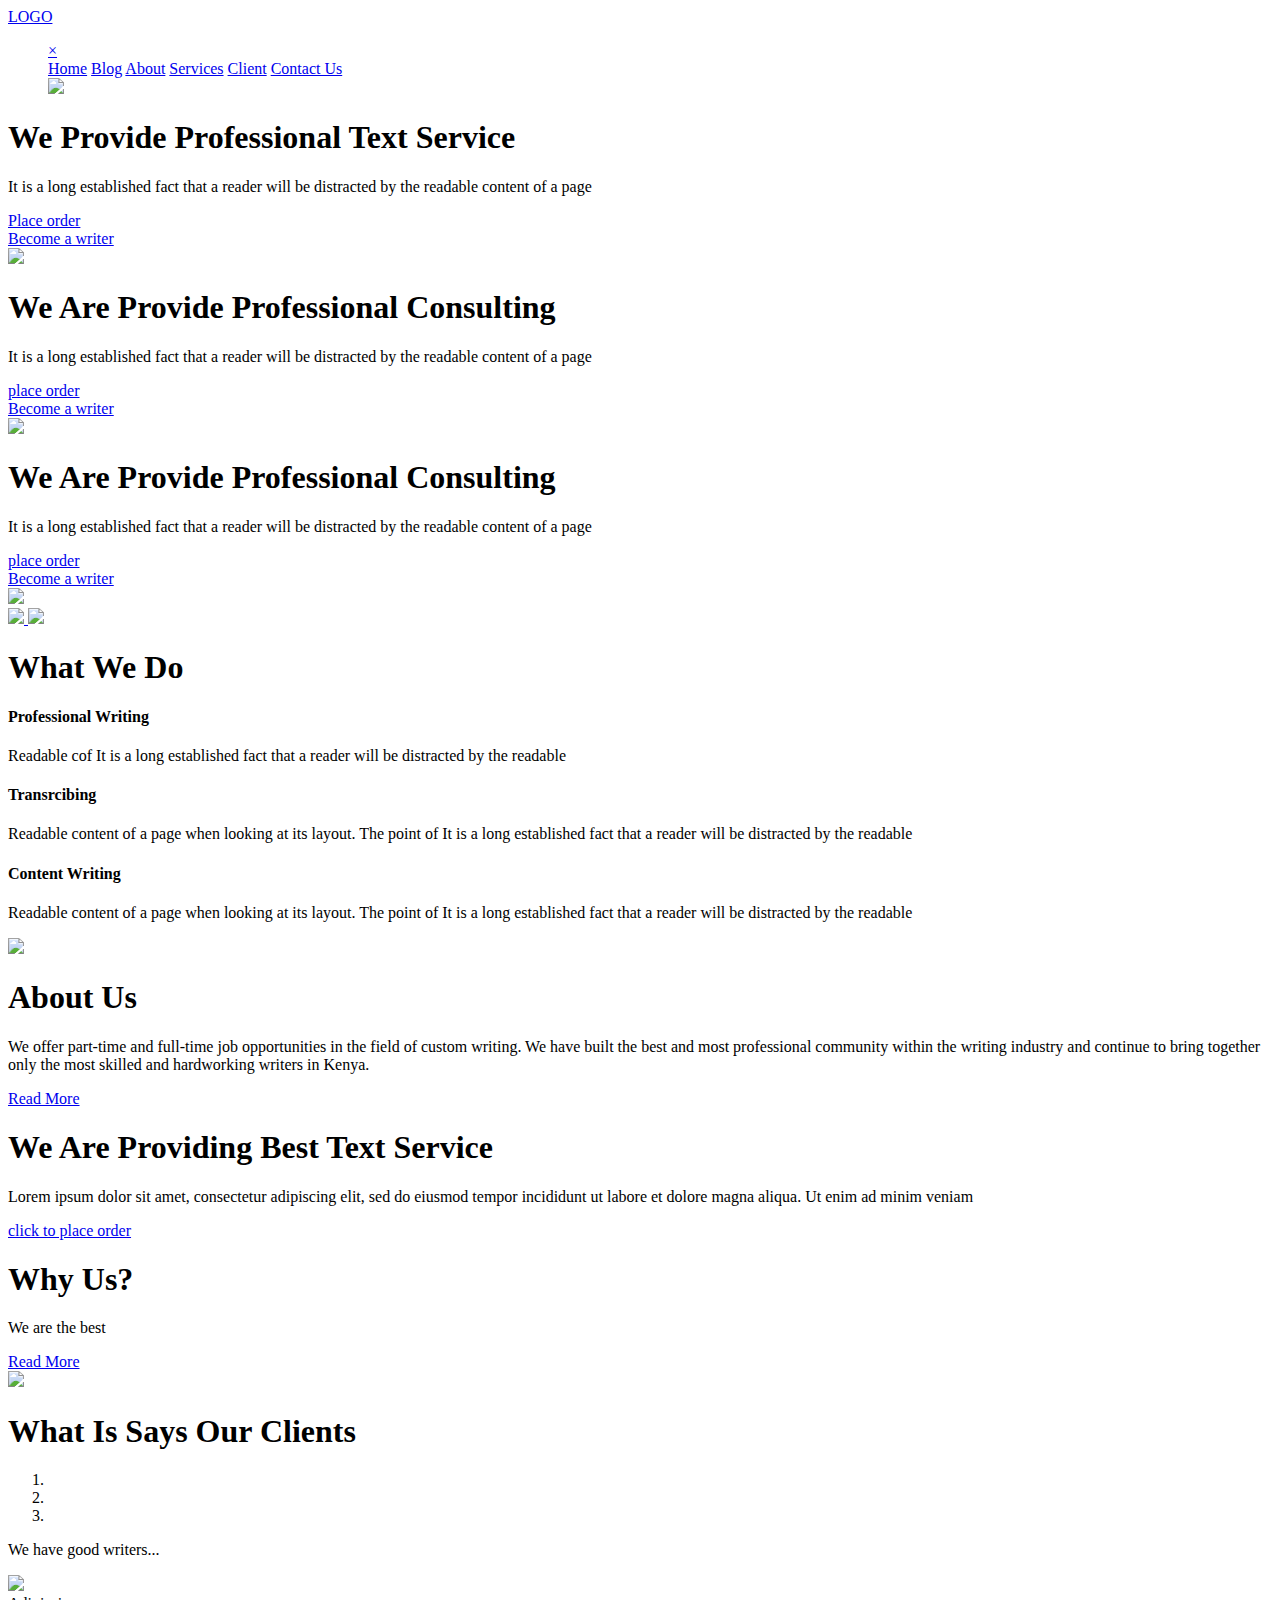
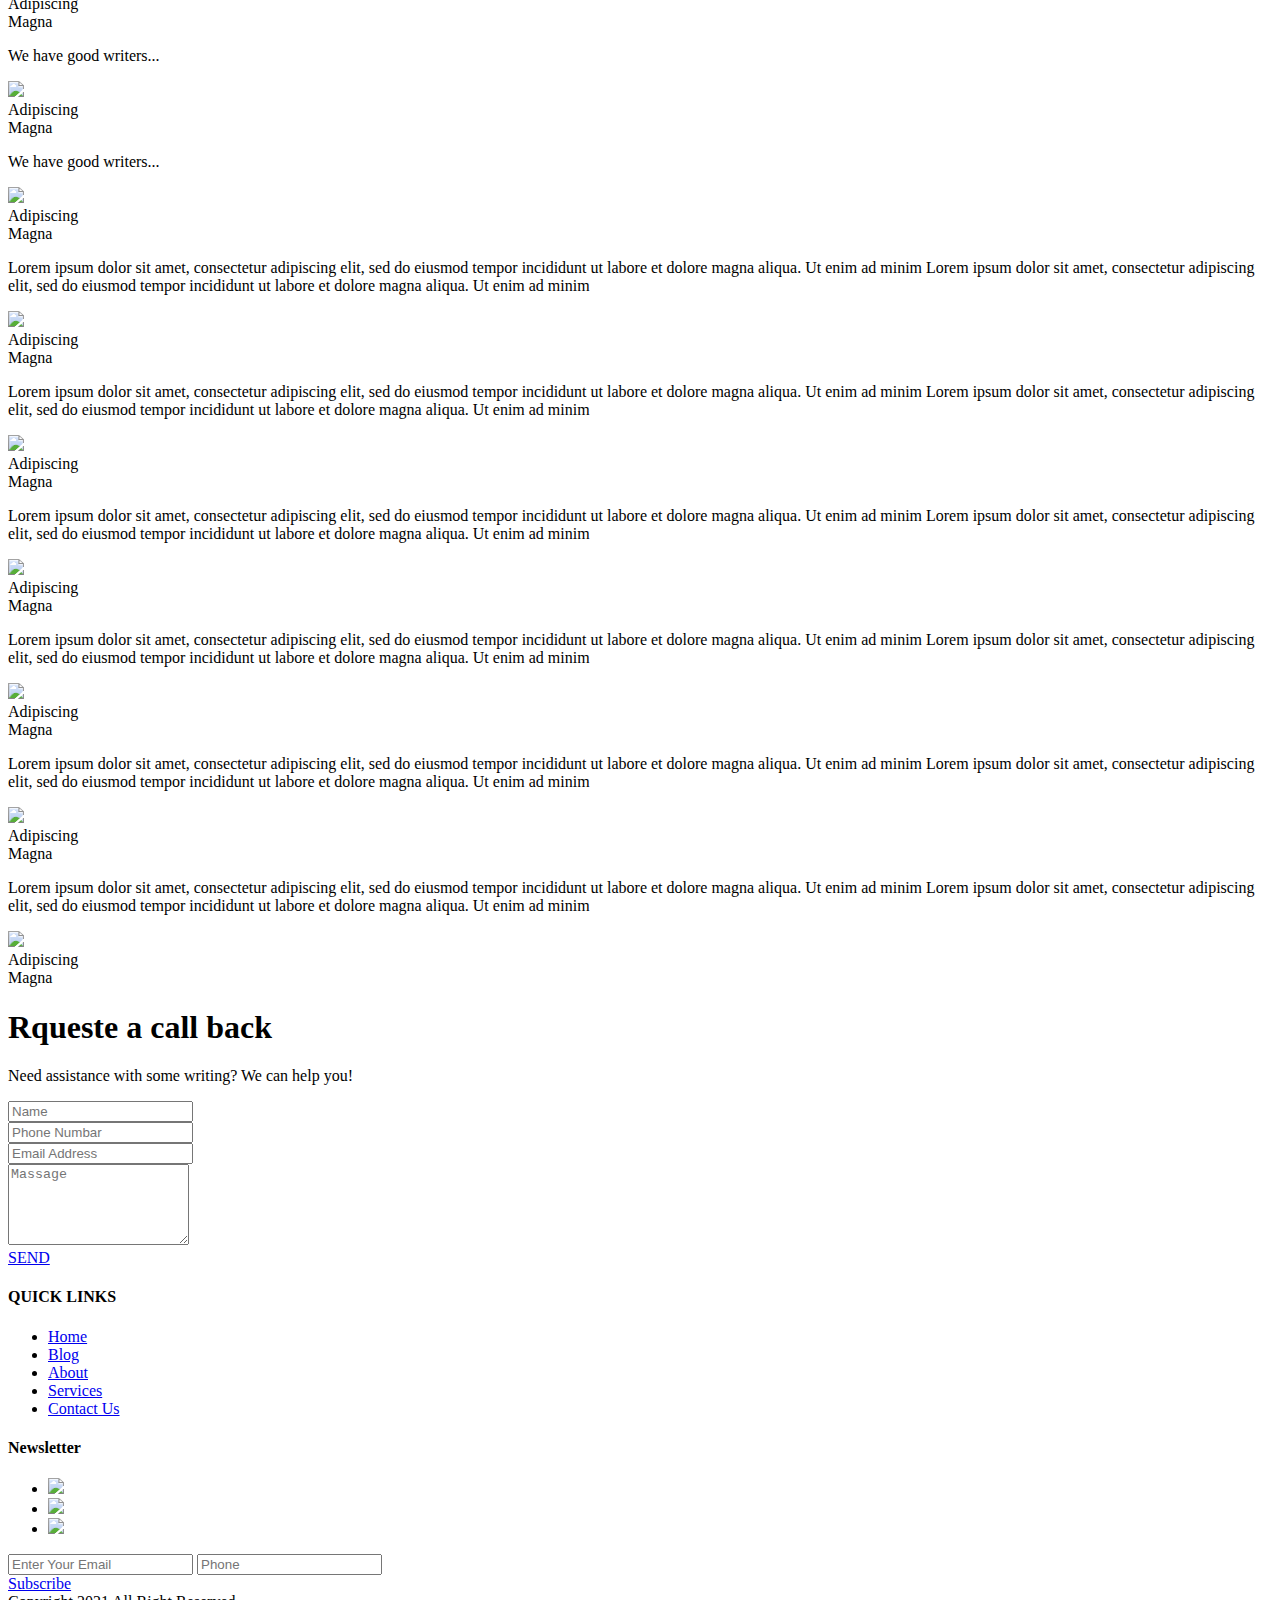
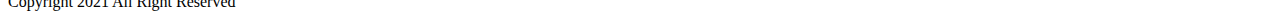
==== commit c5613ffe: "Update index.html" ====
--- a/index.html
+++ b/index.html
@@ -72,8 +72,8 @@
                                  <h1 class="retailer_text">We Provide Professional Text Service</h1>
                                  <p class="search_text">It is a long established fact that a reader will be distracted by the readable content of a page </p>
                                  <div class="btn_main">
-                                    <div class="more_bt"><a href="test.html">Become a writer</a></div>
-                                    <div class="contact_bt"><a href="#">Get A Quote</a></div>
+                                    <div class="more_bt"><a href="test.html">Place order</a></div>
+                                    <div class="contact_bt"><a href="#">Become a writer</a></div>
                                  </div>
                               </div>
                            </div>
@@ -89,8 +89,8 @@
                                  <h1 class="retailer_text">We Are Provide Professional Consulting</h1>
                                  <p class="search_text">It is a long established fact that a reader will be distracted by the readable content of a page </p>
                                  <div class="btn_main">
-                                    <div class="more_bt"><a href="#">Become a writer </a></div>
-                                    <div class="contact_bt"><a href="#">Get A Quote</a></div>
+                                    <div class="more_bt"><a href="#">place order </a></div>
+                                    <div class="contact_bt"><a href="#">Become a writer</a></div>
                                  </div>
                               </div>
                            </div>
@@ -106,8 +106,8 @@
                                  <h1 class="retailer_text">We Are Provide Professional Consulting</h1>
                                  <p class="search_text">It is a long established fact that a reader will be distracted by the readable content of a page </p>
                                  <div class="btn_main">
-                                    <div class="more_bt"><a href="#">Become a writer </a></div>
-                                    <div class="contact_bt"><a href="#">Get A Quote</a></div>
+                                    <div class="more_bt"><a href="#">place order </a></div>
+                                    <div class="contact_bt"><a href="#">Become a writer</a></div>
                                  </div>
                               </div>
                            </div>
@@ -133,9 +133,7 @@
          <div class="container-fluid">
             <div class="image_2">
                <div class="image_0">
-                  <div><a href="#"><img src="images/play-icon.png" class="play_icon"></a></div>
-               </div>
-               <h2 class="see_text">SEE <span style="color: #470005;">Consulting</span> VIDEOS</h2>
+               </div>
             </div>
          </div>
       </div>
@@ -196,7 +194,7 @@
                   Best Text Service
                </h1>
                <p class="best_text">Lorem ipsum dolor sit amet, consectetur adipiscing elit, sed do eiusmod tempor incididunt ut labore et dolore magna aliqua. Ut enim ad minim veniam</p>
-               <div class="get_bt"><a href="#">Get A Quote</a></div>
+               <div class="get_bt"><a href="#">click to place order</a></div>
             </div>
          </div>
       </div>
@@ -409,6 +407,19 @@
          function closeNav() {
          document.getElementById("myNav").style.width = "0%";
          }
-      </script>  
+      </script> 
+	   <!--Start of Tawk.to Script-->
+<script type="text/javascript">
+	var Tawk_API=Tawk_API||{}, Tawk_LoadStart=new Date();
+	(function(){
+	var s1=document.createElement("script"),s0=document.getElementsByTagName("script")[0];
+	s1.async=true;
+	s1.src='https://embed.tawk.to/6082e04e62662a09efc17b9f/1f3vjod8o';
+	s1.charset='UTF-8';
+	s1.setAttribute('crossorigin','*');
+	s0.parentNode.insertBefore(s1,s0);
+	})();
+	</script>
+	<!--End of Tawk.to Script-->
    </body>
 </html>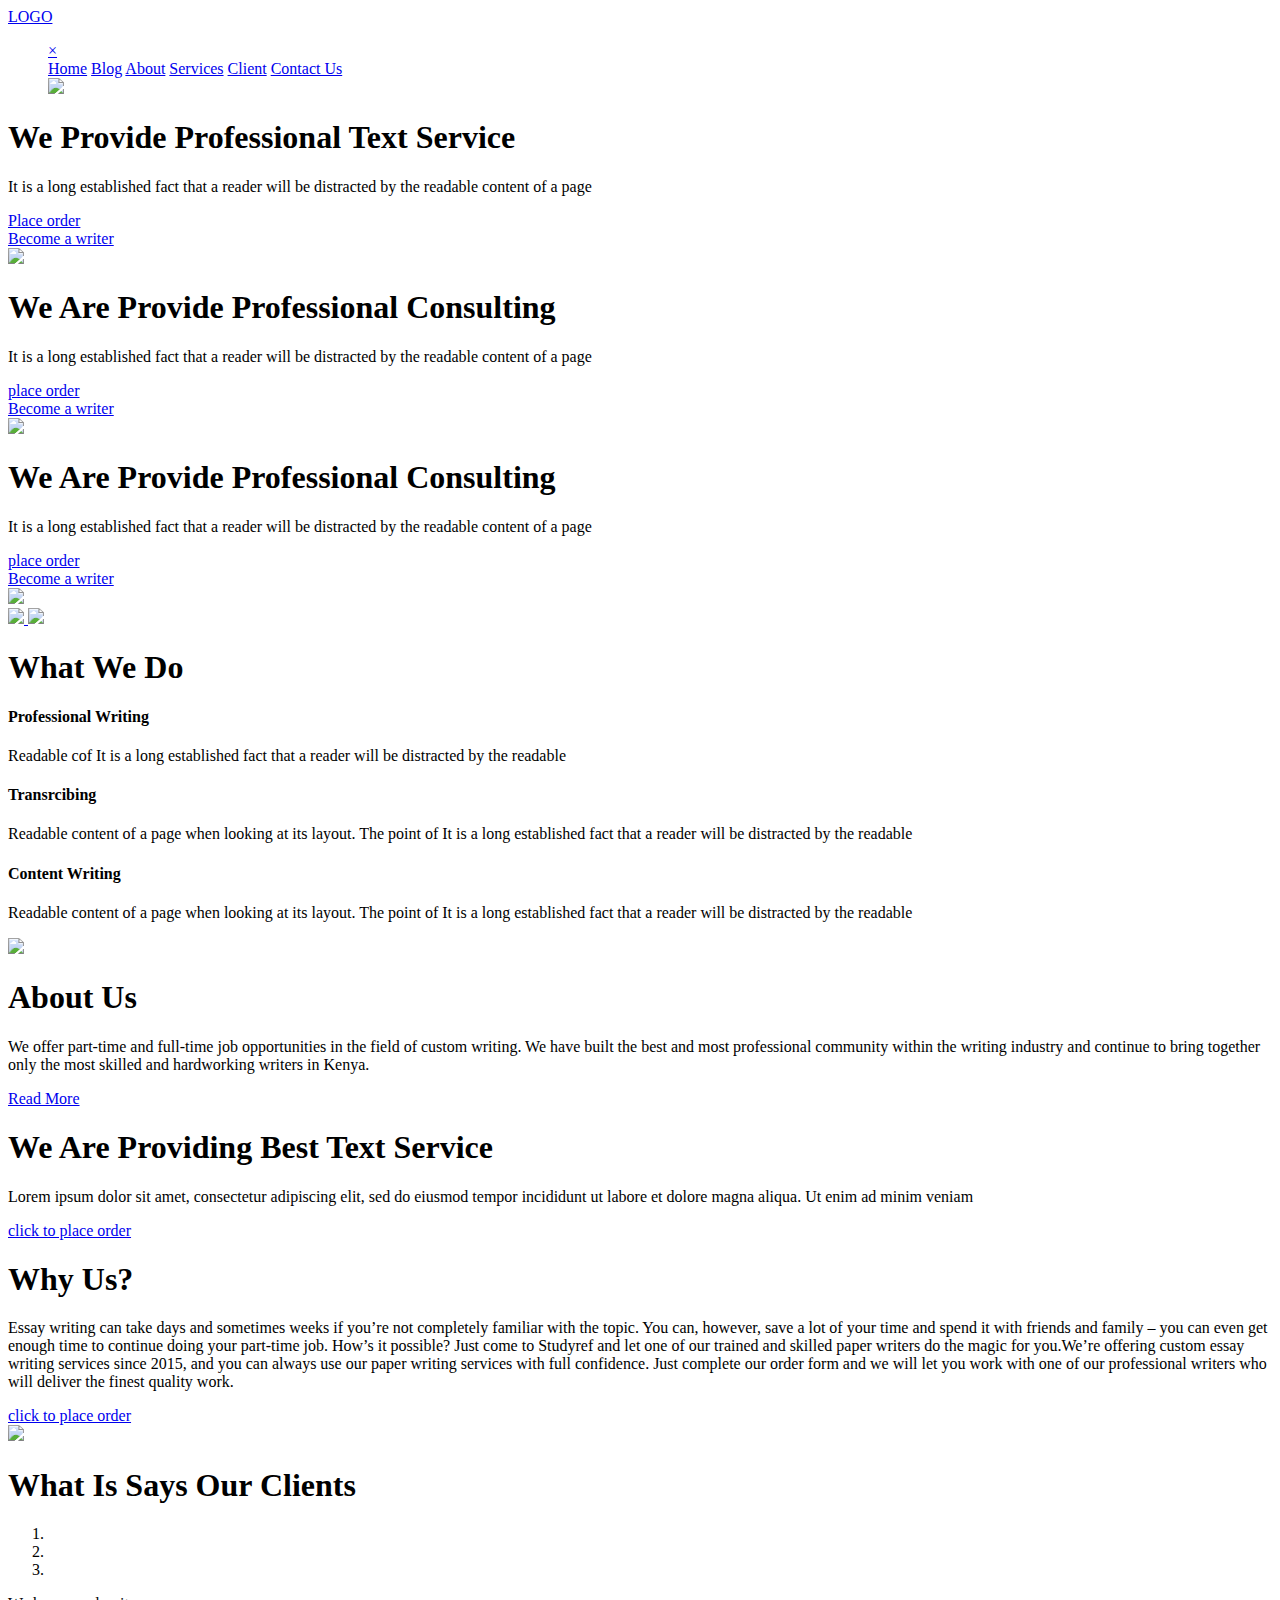
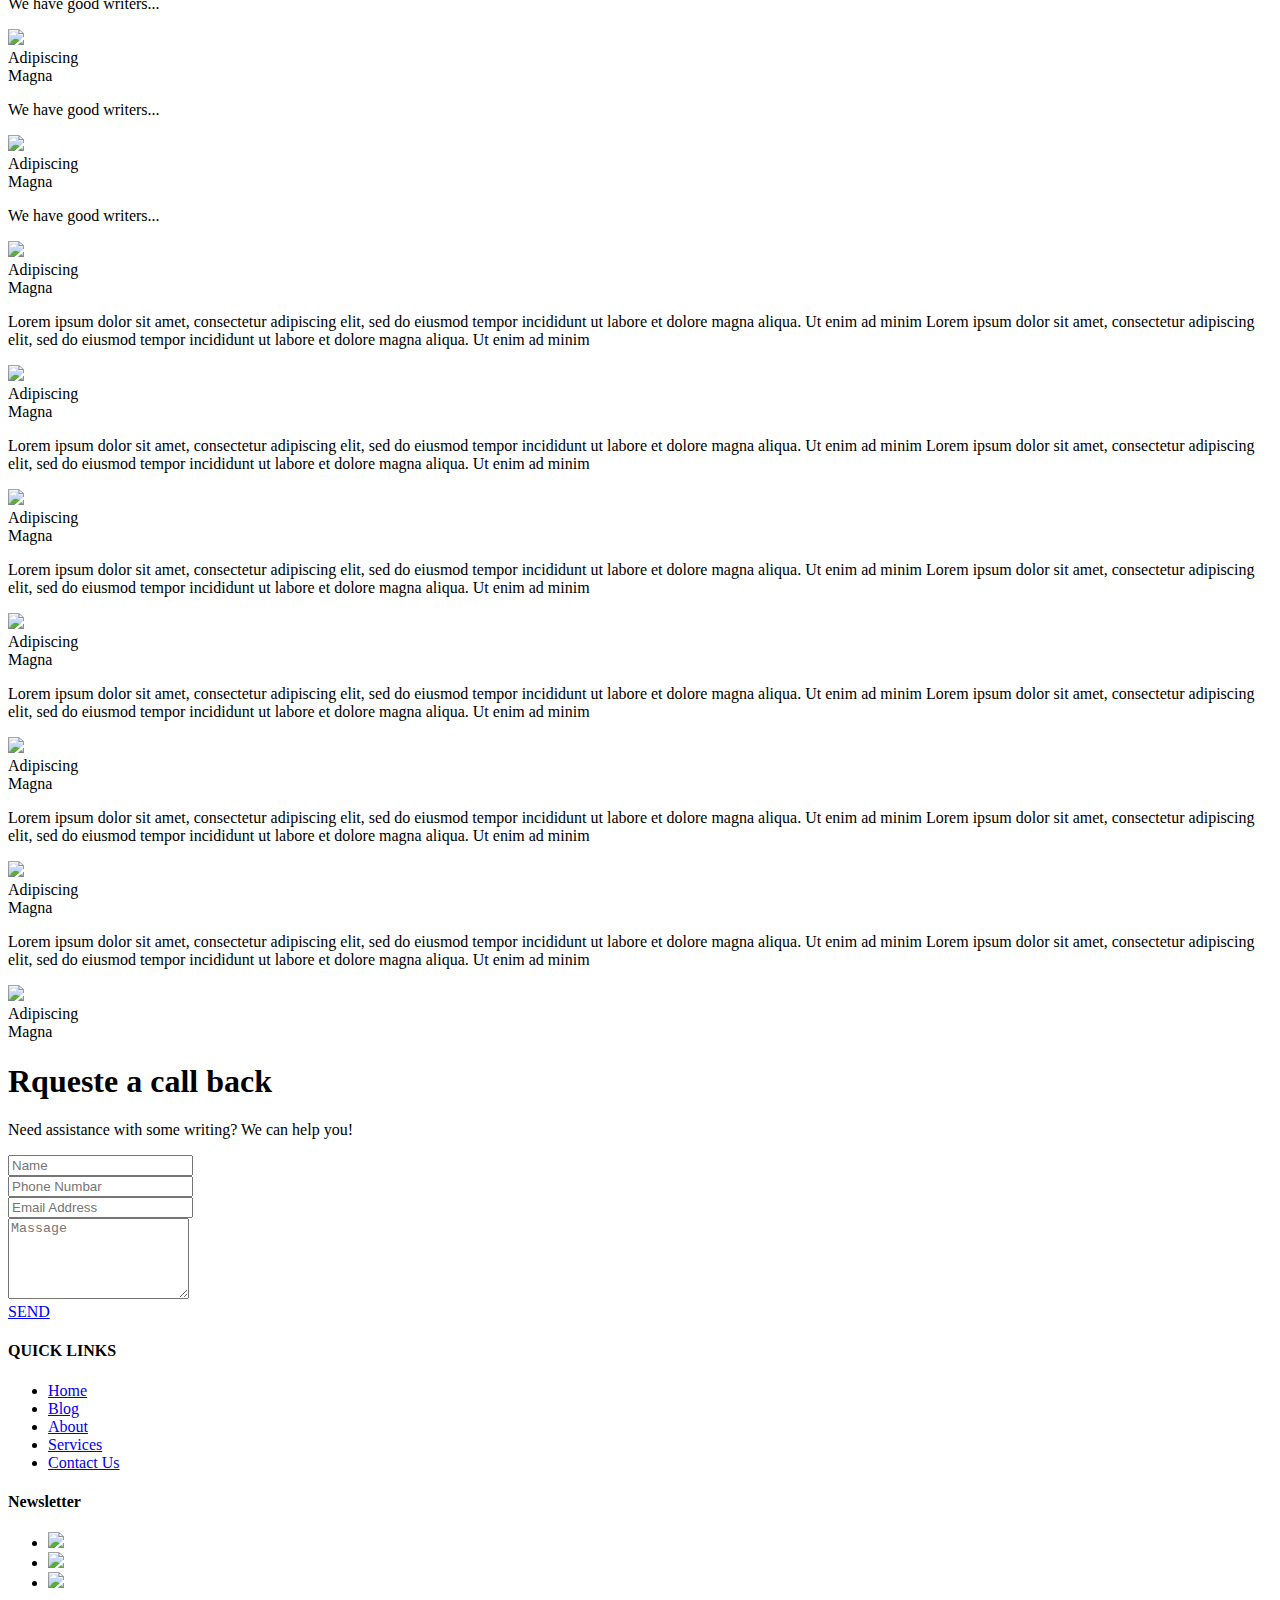
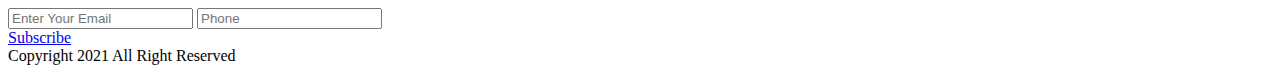
==== commit 2e52a8cc: "Update index.html" ====
--- a/index.html
+++ b/index.html
@@ -206,8 +206,8 @@
             <div class="consulting_section_2">
                <div class="row">
                   <div class="col-sm-6">
-                     <p class="lorem_text_1">We are the best</p>
-                     <div class="more_bt"><a href="#">Read More </a></div>
+                     <p class="lorem_text_1">Essay writing can take days and sometimes weeks if you’re not completely familiar with the topic. You can, however, save a lot of your time and spend it with friends and family – you can even get enough time to continue doing your part-time job. How’s it possible? Just come to Studyref and let one of our trained and skilled paper writers do the magic for you.We’re offering custom essay writing services since 2015, and you can always use our paper writing services with full confidence. Just complete our order form and we will let you work with one of our professional writers who will deliver the finest quality work.</p>
+                     <div class="more_bt"><a href="#">click to place order </a></div>
                   </div>
                   <div class="col-sm-6">
                      <div class="image_8"><img src="images/img-15.png"></div>
